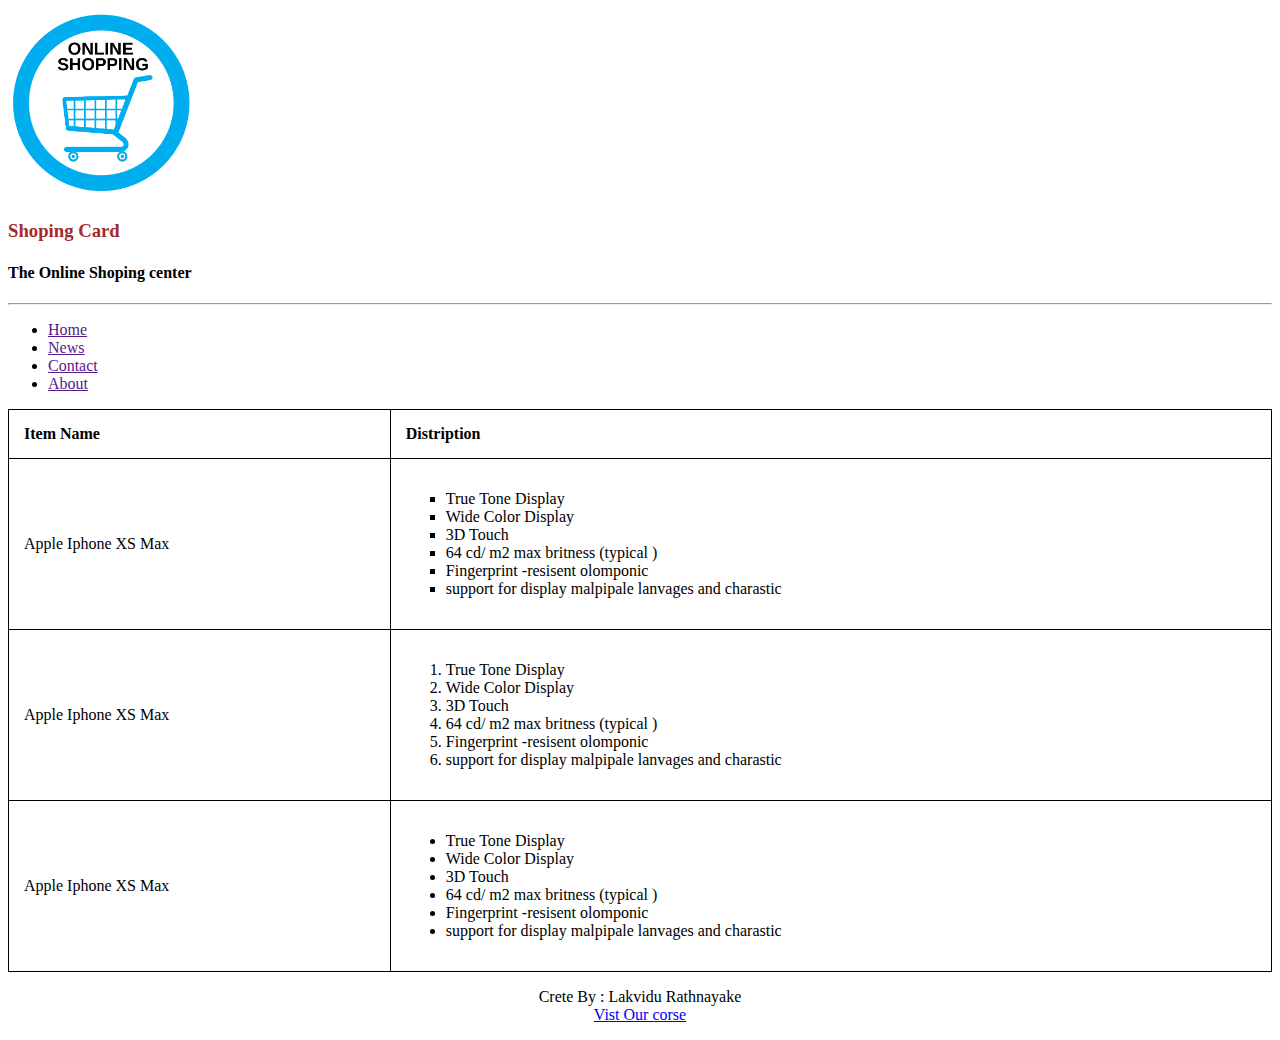
==== Lab/Lab_sheet2/IWT/src/index.html @ 11336169 "Lab Sheet" ====
<!DOCTYPE html>
<html>
<head>
   
    <!-- Title -->
    <title>My Shoping Cart</title>
    <link rel="stylesheet" href="../src/style/index.css">
    <style>
           
    </style>
</head>
<body>

    <!-- Add a logo -->

    <img src="../src/image/logo.png" alt="logo" style=" width: 15%;"/ >

    <!-- Add heder -->
    <h3>Shoping Card </h3>
    <h4>The Online Shoping center </h4>  
   
    <hr/>

    <ul>

        <li>
            <a href=""> Home</a>
        </li>
        <li>
            <a href="">News</a>
        </li>
        <li>
            <a href="">Contact</a>
        </li>
        <li>
            <a href="">About</a>
        </li>
      


    </ul>

    <table>
        <tr>
            <th>Item Name</th>
            <th>Distription</th>
        </tr>
        <tr>
            <td>Apple Iphone XS Max</td>
            <td>
                <ul class = "Box">
                    <li>True Tone Display </li>
                    <li>Wide Color Display</li>
                    <li>3D Touch</li>
                    <li>64 cd/ m2 max britness (typical )</li>
                    <li>Fingerprint -resisent olomponic </li>
                    <li>support for display malpipale lanvages and charastic</li>
                </ul>
            </td>
        </tr>
        <tr>

            <td>Apple Iphone XS Max</td>
            <td>
                <ol >
                    <li>True Tone Display </li>
                    <li>Wide Color Display</li>
                    <li>3D Touch</li>
                    <li>64 cd/ m2 max britness (typical )</li>
                    <li>Fingerprint -resisent olomponic </li>
                    <li>support for display malpipale lanvages and charastic</li>
                </ol>
            </td>
        </tr>
        <tr>

            <td>Apple Iphone XS Max</td>
            <td>
                <ul>
                    <li>True Tone Display </li>
                    <li>Wide Color Display</li>
                    <li>3D Touch</li>
                    <li>64 cd/ m2 max britness (typical )</li>
                    <li>Fingerprint -resisent olomponic </li>
                    <li>support for display malpipale lanvages and charastic</li>
                </ul>
            </td>
        </tr>

    </table>

     <footer>
        <p>Crete By : Lakvidu Rathnayake<br>
        <a href="mailto:hege@example.com">Vist Our corse</a></p>
      </footer>
    
</body>
</html>
---- Lab/Lab_sheet2/IWT/src/style/index.css ----
table, td, th {
    border: 1px solid;
  }
  
  table {
    width: 100%;
    border-collapse: collapse;
  }

  th, td {
    padding: 15px;
    text-align: left;
  }
h3{

    color: brown;
}
.Box{
    list-style-type:square ;
}

footer{
    text-align: center;
}
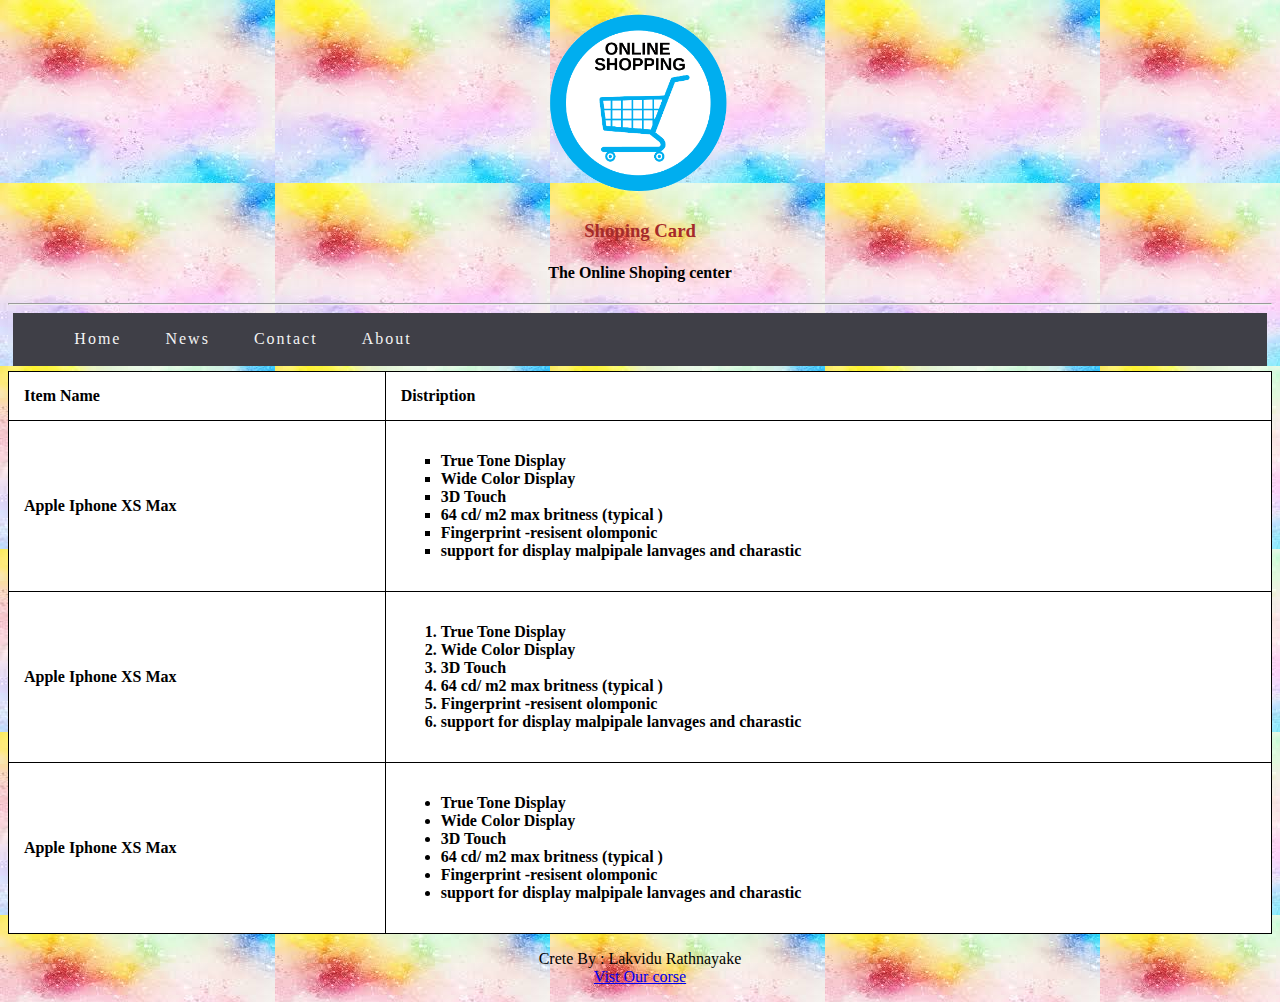
==== commit bb8faad8: "Lab_Sheet3Update" ====
--- a/Lab/Lab_sheet2/IWT/src/index.html
+++ b/Lab/Lab_sheet2/IWT/src/index.html
@@ -11,35 +11,46 @@
 </head>
 <body>
 
-    <!-- Add a logo -->
 
-    <img src="../src/image/logo.png" alt="logo" style=" width: 15%;"/ >
+    <header>
 
-    <!-- Add heder -->
-    <h3>Shoping Card </h3>
-    <h4>The Online Shoping center </h4>  
+        <div class="logo">
+
+                <!-- Add a logo -->
+                <img src="../src/image/logo.png" alt="logo" style=" width: 15%;"/ >
+
+                <!-- Add heder -->
+                <h3>Shoping Card </h3>
+                <h4>The Online Shoping center </h4>  
+
+        </div>
    
     <hr/>
-
-    <ul>
-
-        <li>
-            <a href=""> Home</a>
-        </li>
-        <li>
-            <a href="">News</a>
-        </li>
-        <li>
-            <a href="">Contact</a>
-        </li>
-        <li>
-            <a href="">About</a>
-        </li>
-      
+          
+            
 
 
-    </ul>
+        <div class="nav-div">
+            
+            <ul class="nav-bar">
 
+                <li class ="nav-li">
+                    <a href=""> Home</a>
+                </li>
+                <li class ="nav-li">
+                    <a href="">News</a>
+                </li>
+                <li class ="nav-li">
+                    <a href="">Contact</a>
+                </li>
+                <li class ="nav-li">
+                    <a href="">About</a>
+                </li>
+            </ul>
+ 
+        </div>
+
+    </header>
     <table>
         <tr>
             <th>Item Name</th>
--- a/Lab/Lab_sheet2/IWT/src/style/index.css
+++ b/Lab/Lab_sheet2/IWT/src/style/index.css
@@ -1,5 +1,8 @@
 table, td, th {
     border: 1px solid;
+    background-color: white;
+    color: black;
+    font-weight:bold;
   }
   
   table {
@@ -21,4 +24,62 @@
 
 footer{
     text-align: center;
+}
+
+body{
+
+  background-image :url(../image/background/download.jpeg);
+}
+
+.logo {
+
+   align-items: center;
+   text-align: center;
+   
+
+}
+h3 ,h4 {
+
+  font-family: 'Times New Roman', Times, serif;
+}
+
+.nav-bar{
+
+  list-style-type: none;
+
+}
+
+.nav-bar  a{
+  
+  color: #f3f3f3;
+  letter-spacing: 2px;
+  text-decoration:none ;
+  
+}
+.nav-bar  a:hover{
+  
+  color: #cea135;
+  letter-spacing: 6px;
+  
+}
+
+.nav-li
+{
+
+  display: inline;
+
+  
+ 
+}
+
+.nav-li a
+{
+  padding: 20px;; 
+}
+
+.nav-div  {
+
+  background-color: rgb(63, 63, 71) ;
+  padding: 1pt;
+  margin: 5px;
 }